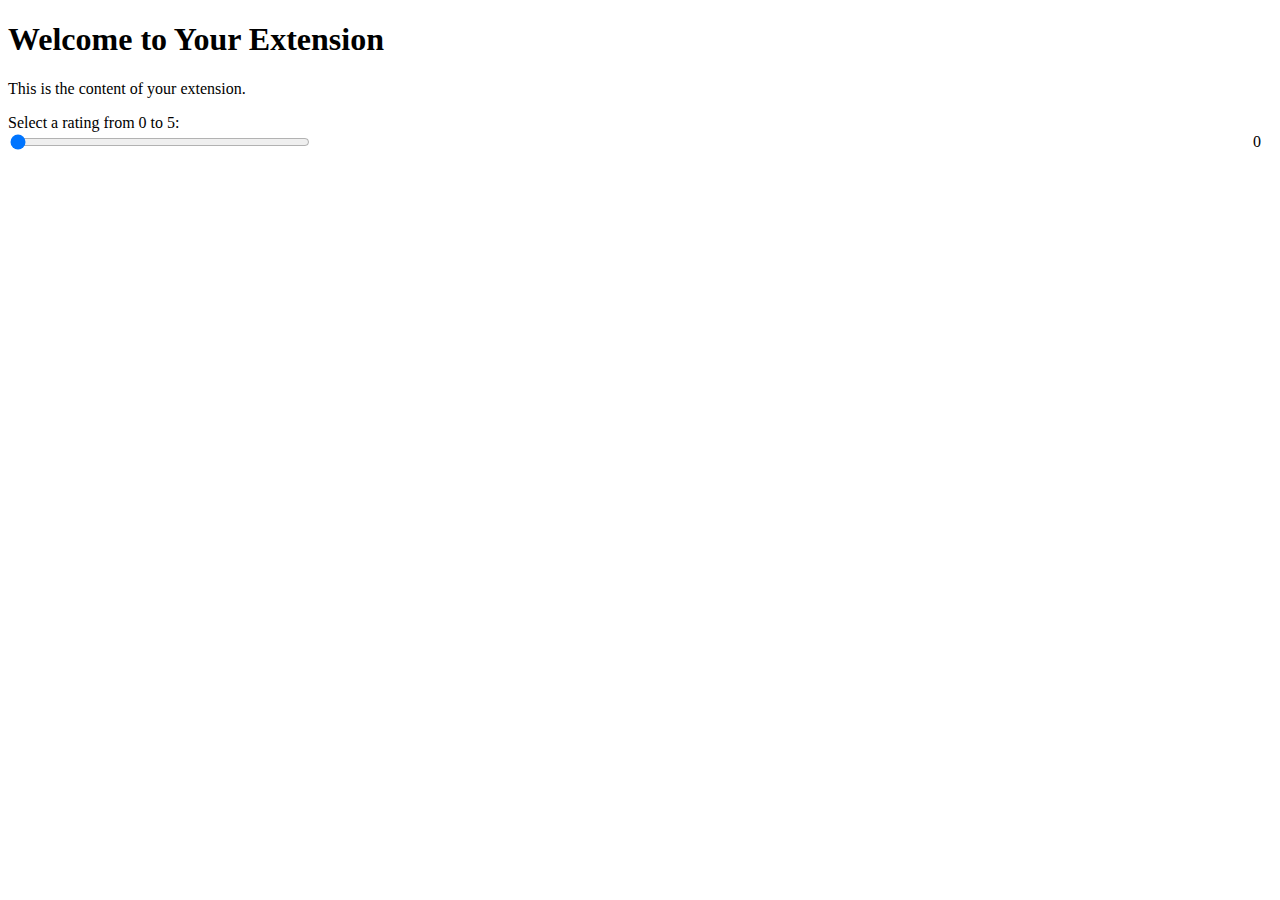
==== src/index.html @ 58c7d4a5 "stable - listener added" ====
<!DOCTYPE html>
<html lang="en">
<head>
    <meta charset="UTF-8">
    <meta name="viewport" content="width=device-width, initial-scale=1.0">
    <title>Your Extension</title>
    
    <link rel="stylesheet" type="text/css" href="style.css">
</head>
<body>
    <h1>Welcome to Your Extension</h1>
    <p>This is the content of your extension.</p>
    <div>
        <label for="ratingSlider">Select a rating from 0 to 5:</label>
    </div>
    <div id="ratingContainer">
        <input type="range" id="ratingSlider" min="0" max="5" step="0.1" value="0.0">
        <span id="currentRating">0.0</span>
    </div>

    <script src="slider.js"></script>
</body>
</html>
---- src/style.css ----
/* style.css */

/* Define a fixed width for the slider */
#ratingSlider {
  width: 300px;
}

#ratingContainer {
  display: flex;
  justify-content: space-between;
  align-items: center;
}

/* Style for the currentRating span */
#currentRating {
  min-width: 30px; /* Adjust the minimum width as needed */
  text-align: center; /* Center the text */
}
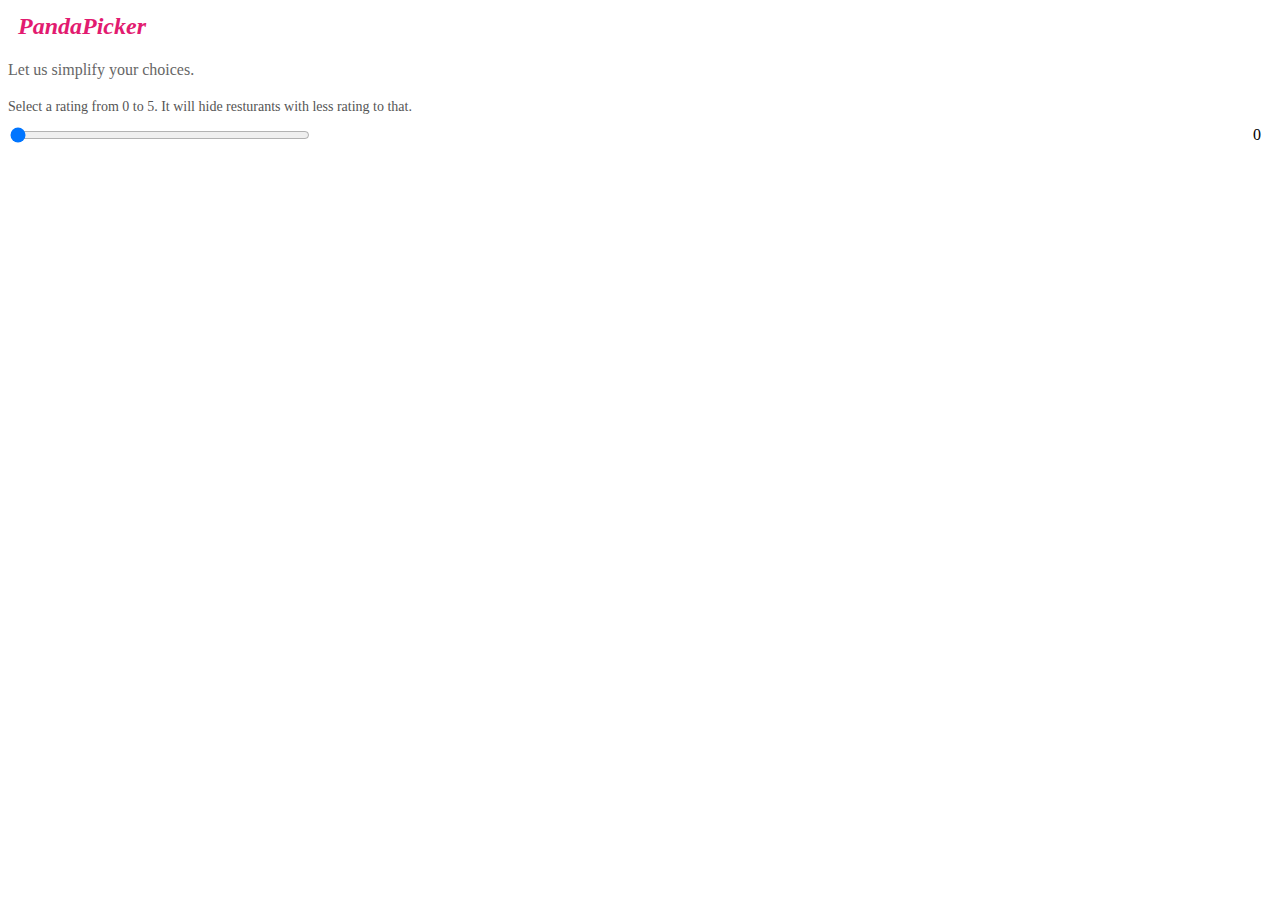
==== commit 40ba265b: "Stable release version 0.0.1" ====
--- a/src/index.html
+++ b/src/index.html
@@ -8,10 +8,10 @@
     <link rel="stylesheet" type="text/css" href="style.css">
 </head>
 <body>
-    <h1>Welcome to Your Extension</h1>
-    <p>This is the content of your extension.</p>
+    <h1>PandaPicker</h1>
+    <p>Let us simplify your choices.</p>
     <div>
-        <label for="ratingSlider">Select a rating from 0 to 5:</label>
+        <label for="ratingSlider">Select a rating from 0 to 5. It will hide resturants with less rating to that.</label>
     </div>
     <div id="ratingContainer">
         <input type="range" id="ratingSlider" min="0" max="5" step="0.1" value="0.0">
--- a/src/style.css
+++ b/src/style.css
@@ -1,6 +1,3 @@
-/* style.css */
-
-/* Define a fixed width for the slider */
 #ratingSlider {
   width: 300px;
 }
@@ -11,8 +8,30 @@
   align-items: center;
 }
 
-/* Style for the currentRating span */
 #currentRating {
-  min-width: 30px; /* Adjust the minimum width as needed */
-  text-align: center; /* Center the text */
+  min-width: 30px; 
+  text-align: center; 
+}
+
+h1 {
+  font-size: 24px;
+  margin: 0 auto; /* Center the text horizontally */
+  text-align: center; /* Center the text within the container */
+  color: rgb(226, 27, 112); /* Set the text color to pink */
+  font-style: italic; /* Add italic style */
+  display: inline-block; /* Ensure that the italic style applies correctly */
+  padding: 5px 10px; /* Add padding for better visibility */
+}
+
+p {
+  font-size: 16px;
+  color: #666; 
+  margin-bottom: 20px;
+}
+
+label {
+  font-size: 14px;
+  color: #555; 
+  margin-bottom: 10px;
+  display: block;
 }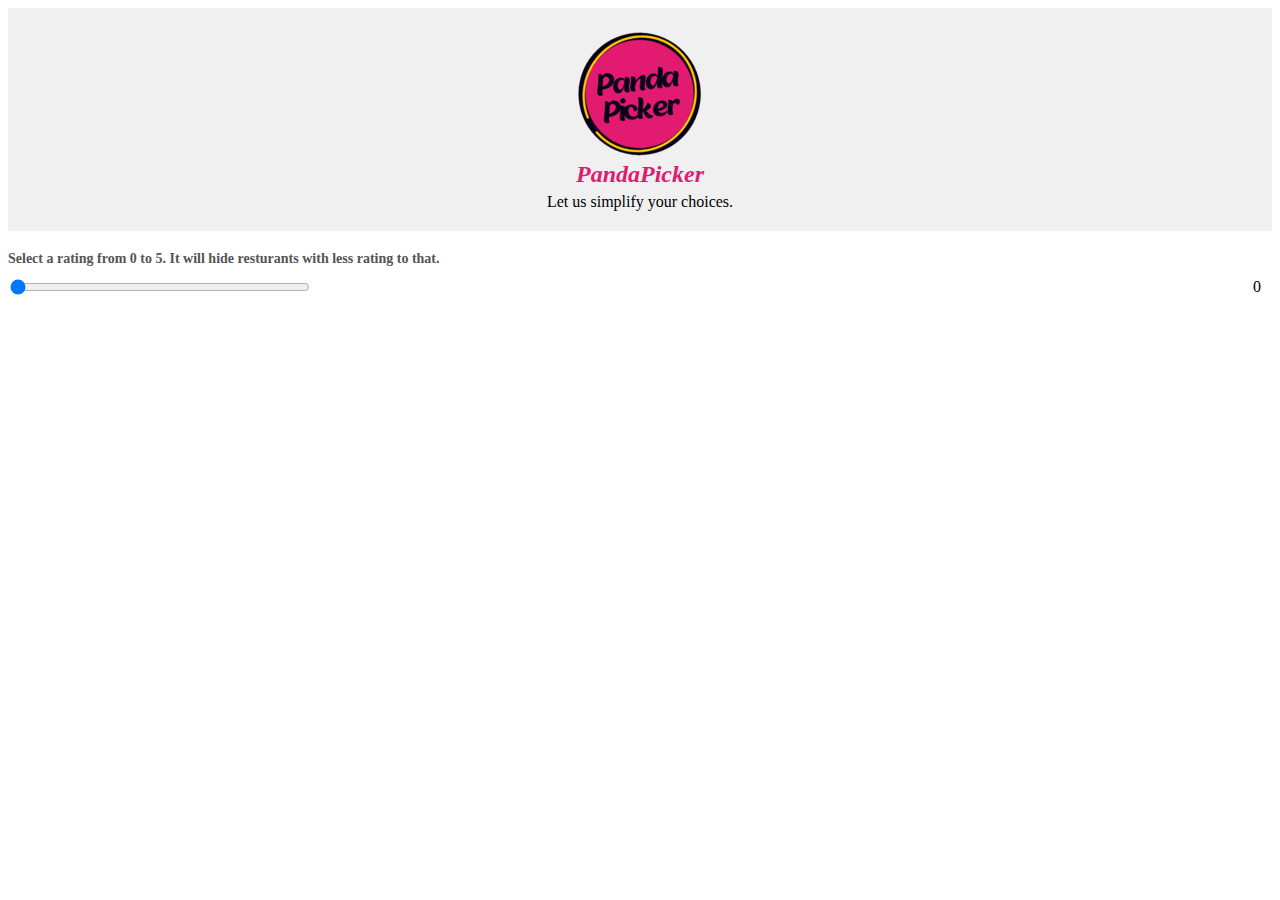
==== commit f79636c0: "design updated" ====
--- a/src/index.html
+++ b/src/index.html
@@ -8,8 +8,11 @@
     <link rel="stylesheet" type="text/css" href="style.css">
 </head>
 <body>
-    <h1>PandaPicker</h1>
-    <p>Let us simplify your choices.</p>
+    <div class="banner">
+        <img src="../images/icon128.png" alt="PandaPicker Banner">
+        <h1>PandaPicker</h1>
+        <div for="motto">Let us simplify your choices.</div>
+    </div>
     <div>
         <label for="ratingSlider">Select a rating from 0 to 5. It will hide resturants with less rating to that.</label>
     </div>
@@ -20,4 +23,4 @@
 
     <script src="slider.js"></script>
 </body>
-</html>
+</html>--- a/src/style.css
+++ b/src/style.css
@@ -15,12 +15,12 @@
 
 h1 {
   font-size: 24px;
-  margin: 0 auto; /* Center the text horizontally */
-  text-align: center; /* Center the text within the container */
-  color: rgb(226, 27, 112); /* Set the text color to pink */
-  font-style: italic; /* Add italic style */
-  display: inline-block; /* Ensure that the italic style applies correctly */
-  padding: 5px 10px; /* Add padding for better visibility */
+  margin: 0 auto; 
+  text-align: center; 
+  color: rgb(226, 27, 112);
+  font-style: italic;
+  display: inline-block;
+  padding: 5px 10px;
 }
 
 p {
@@ -34,4 +34,24 @@
   color: #555; 
   margin-bottom: 10px;
   display: block;
+}
+
+label[for="ratingSlider"] {
+  font-weight: bold;
+}
+
+.banner {
+    display: flex;
+    flex-direction: column;
+    align-items: center;
+    background-color: #f0f0f0;
+    padding: 20px;
+    margin-bottom: 20px;
+}
+
+#motto {
+  font-size: 32px;
+  font-style: italic;
+  color: #666;
+  margin: 0;
 }